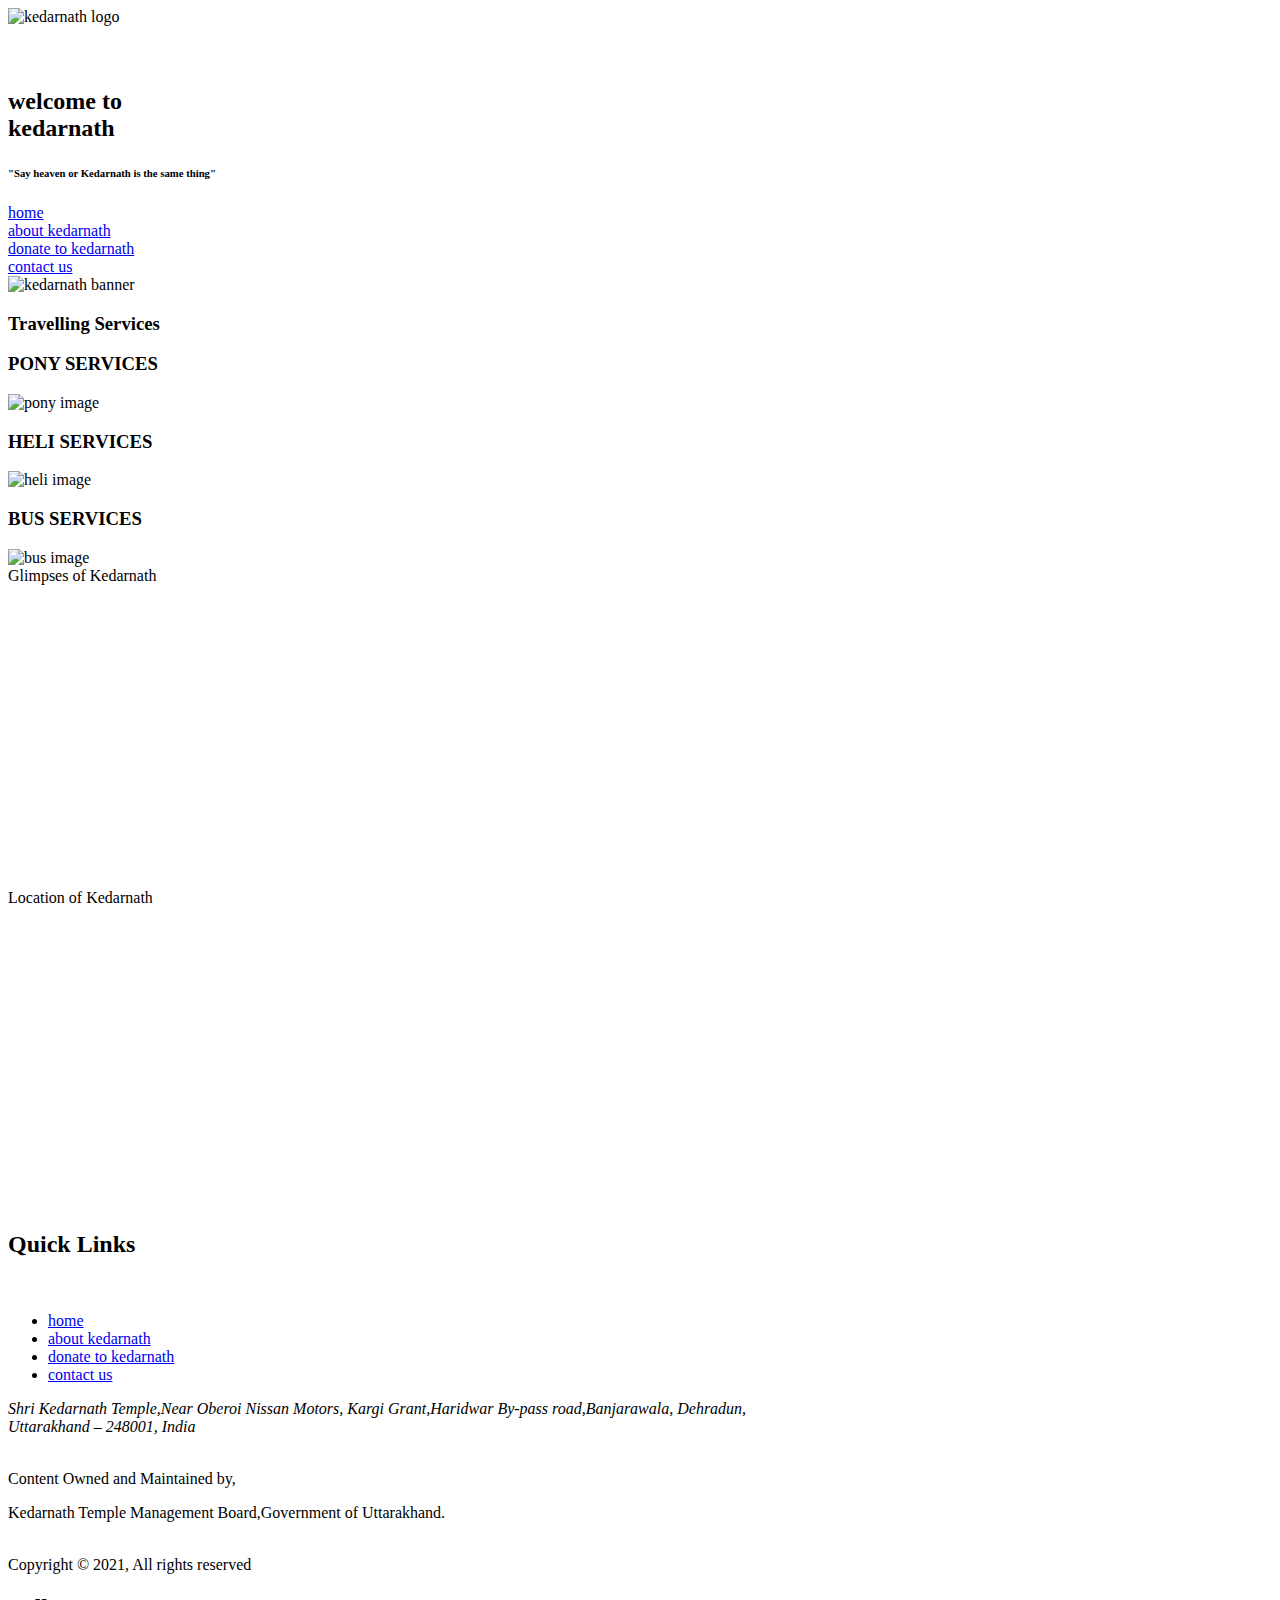
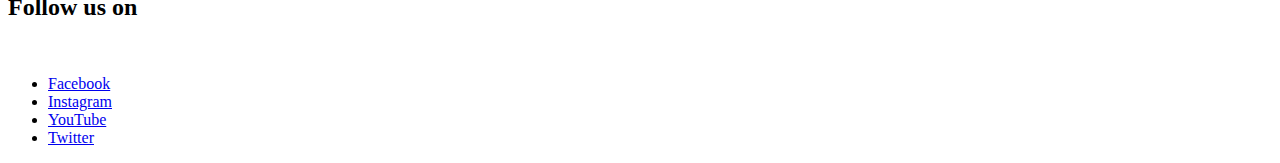
==== index.html @ 9d66b1e1 "Rename home.html to index.html" ====
<!DOCTYPE html>
<html>
    <head>
        <title>Home Page</title>
        <link href="../kedarnathwebsite/css/960_12_col.css" rel="stylesheet" type="text/css">
        <link href="../kedarnathwebsite/css/home.css" rel="stylesheet" type="text/css">
    </head>
    <body>
        <div class="container_12">
            <header>
                <div class="grid_4">
                    <img src="../kedarnathwebsite/img/kedarnath-logo.jpg" alt="kedarnath logo" width="300px" height="210px" class="logo">  
                    
                </div>
                <div class="grid_8 headingb">
                    <svg width="40" height="38" id="stroke1">
                        <line stroke="white" stroke-width="10" x1=0 y1=0 x2=0 y2=38></line> 
                    </svg>
                    <svg width="40" height="38" id="stroke2">
                        <line stroke="white" stroke-width="10" x1=0 y1=0 x2=0 y2=38></line> 
                    </svg>
                    <h2 class="headingm border">welcome to<br>kedarnath</h2>
                    <h6 id="quoteok">"Say heaven or Kedarnath is the same thing"</h6>
                </div>
                <div class="clear"></div>
            </header>
            <nav>
                <div class="grid_3 navi"><a href="home.html" class="navnamehover">home</a></div>
                <div class="grid_3 navi"><a href="about.html" class="navnamehover">about kedarnath</a></div>
                <div class="grid_3 navi"><a href="donate.html" class="navnamehover">donate to kedarnath</a></div>
                <div class="grid_3 navi"><a href="contact.html" class="navnamehover">contact us</a></div>
                <div class="clear"></div>
            </nav>
            <section id="bannerw">
                <div class="grid_12">
                    <img src="../kedarnathwebsite/img/kedarnath-banner.jpg" width="938px" height="300px" alt="kedarnath banner" class="banner">
                </div>
                <div class="clear"></div>
            </section>
            <section id="travelling">
                <h3 class="travellingheading">Travelling Services</h3>
                <div class="grid_4 services1">
                    <h3 class="marginservices">PONY SERVICES</h3>
                    <img src="../kedarnathwebsite/img/pony.jfif" id="ponyhover" alt="pony image" width="300px" height="200px" class="imgmargin">
                </div>
                <div class="grid_4 services2">
                    <h3 class="marginservices">HELI SERVICES</h3>
                    <img src="../kedarnathwebsite/img/heli.jpg" id="helihover" alt="heli image" width="300px" height="200px" class="imgmargin">
                </div>
                <div class="grid_4 services3">
                    <h3 class="marginservices">BUS SERVICES</h3>
                    <img src="../kedarnathwebsite/img/bus.jpg" id="bushover" alt="bus image" width="300px" height="200px" class="imgmargin">
                </div>
                <div class="clear services"></div>            
            </section>
            <section id="media">
                <div class="grid_6 video">
                    <div id="videoh">Glimpses of Kedarnath</div>
                    <iframe width="468.5" height="300" src="https://www.youtube.com/embed/ZluP0497uEY" title="YouTube video player" frameborder="0" allow="accelerometer; autoplay; clipboard-write; encrypted-media; gyroscope; picture-in-picture" allowfullscreen></iframe>
                </div>
                <div class="grid_6 map">
                    <div id="maph">Location of Kedarnath</div>
                    <iframe src="https://www.google.com/maps/embed?pb=!1m18!1m12!1m3!1d3429.401176511889!2d79.0647063144379!3d30.73523078163624!2m3!1f0!2f0!3f0!3m2!1i1024!2i768!4f13.1!3m3!1m2!1s0x39083ee08aa6b0b5%3A0xdbbdae8b9602ee02!2sKedarnath%20Temple!5e0!3m2!1sen!2sin!4v1613142545818!5m2!1sen!2sin" width="468.5" height="300" frameborder="0" style="border:0;" allowfullscreen="" aria-hidden="false" tabindex="0"></iframe>
                </div>
                <div class="clear"></div>
            </section>
            <footer>
                <div class="grid_3">
                    <h2 id="quickh">Quick Links</h2><br>
                    <ul id="hadcm">
                        <li><a href="home.html" >home</a></li>
                        <li><a href="about.html">about kedarnath</a></li>
                        <li><a href="donate.html">donate to kedarnath</a></li>
                        <li><a href="contact.html">contact us</a></li>
                    </ul> 
                </div>
                <div class="grid_6 addressw">
                    <p><address id="addressm">Shri Kedarnath Temple,Near Oberoi Nissan Motors, 
                        Kargi Grant,Haridwar By-pass road,Banjarawala,
                        Dehradun,<br>Uttarakhand – 248001, India<br>
                        </address>
                        <br>
                        <div id="contentm"><p>Content Owned and Maintained by,</p></div>
                        <div id="kedarnathm"><p>Kedarnath Temple Management Board,Government of Uttarakhand.</p></div><br>
                        <div id="copym">Copyright &copy; 2021, All rights reserved</div> 
                    </p>
                </div>
                <div class="grid_3 followw">
                    <h2 id="followh">Follow us on</h2><br>
                        <ul id="fiytm">
                            <li><a href="facebook.html" >Facebook</a></li>
                            <li><a href="instagram.html" >Instagram</a></li>
                            <li><a href="youtube.html" >YouTube</a></li>
                            <li><a href="twitter.html" >Twitter</a></li>
                        </ul>
                </div>
                <div class="clear"></div>      
            </footer>
        </div>
    </body>
</html>
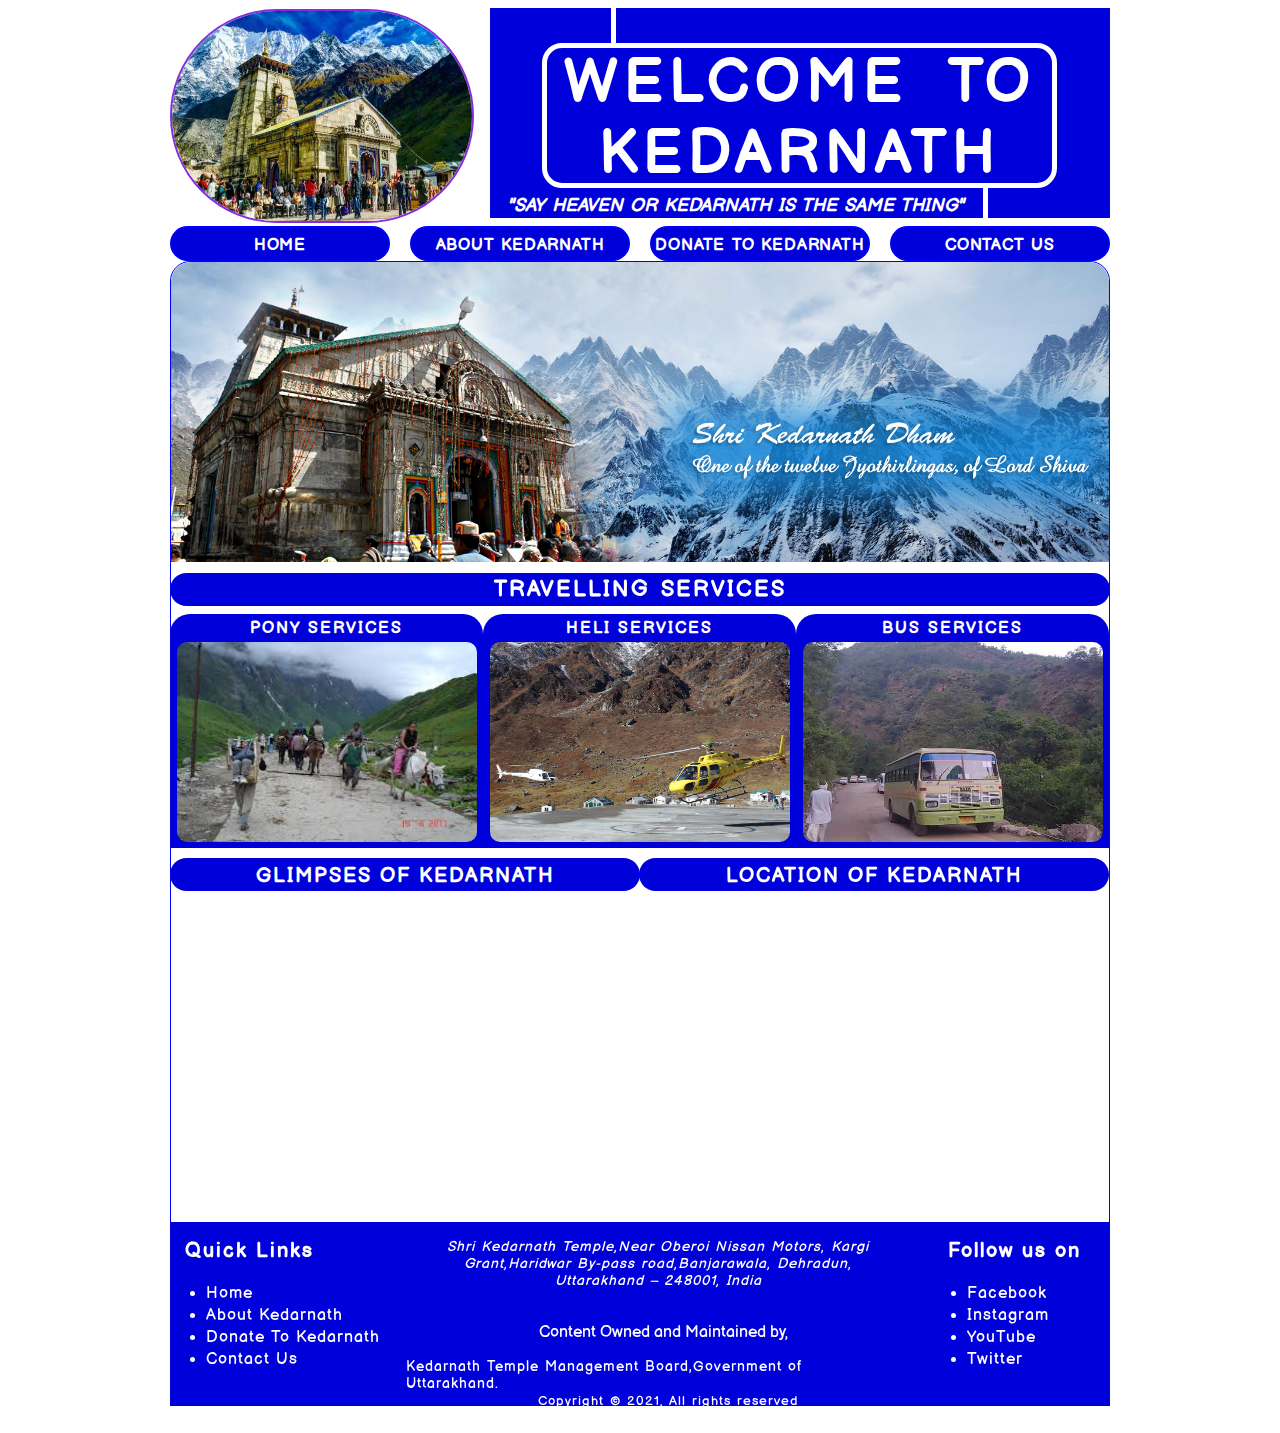
==== commit ce47e0af: "Update index.html" ====
--- a/index.html
+++ b/index.html
@@ -2,14 +2,14 @@
 <html>
     <head>
         <title>Home Page</title>
-        <link href="../kedarnathwebsite/css/960_12_col.css" rel="stylesheet" type="text/css">
-        <link href="../kedarnathwebsite/css/home.css" rel="stylesheet" type="text/css">
+        <link href="css/960_12_col.css" rel="stylesheet" type="text/css">
+        <link href="css/home.css" rel="stylesheet" type="text/css">
     </head>
     <body>
         <div class="container_12">
             <header>
                 <div class="grid_4">
-                    <img src="../kedarnathwebsite/img/kedarnath-logo.jpg" alt="kedarnath logo" width="300px" height="210px" class="logo">  
+                    <img src="img/kedarnath-logo.jpg" alt="kedarnath logo" width="300px" height="210px" class="logo">  
                     
                 </div>
                 <div class="grid_8 headingb">
@@ -33,7 +33,7 @@
             </nav>
             <section id="bannerw">
                 <div class="grid_12">
-                    <img src="../kedarnathwebsite/img/kedarnath-banner.jpg" width="938px" height="300px" alt="kedarnath banner" class="banner">
+                    <img src="img/kedarnath-banner.jpg" width="938px" height="300px" alt="kedarnath banner" class="banner">
                 </div>
                 <div class="clear"></div>
             </section>
@@ -41,15 +41,15 @@
                 <h3 class="travellingheading">Travelling Services</h3>
                 <div class="grid_4 services1">
                     <h3 class="marginservices">PONY SERVICES</h3>
-                    <img src="../kedarnathwebsite/img/pony.jfif" id="ponyhover" alt="pony image" width="300px" height="200px" class="imgmargin">
+                    <img src="img/pony.jfif" id="ponyhover" alt="pony image" width="300px" height="200px" class="imgmargin">
                 </div>
                 <div class="grid_4 services2">
                     <h3 class="marginservices">HELI SERVICES</h3>
-                    <img src="../kedarnathwebsite/img/heli.jpg" id="helihover" alt="heli image" width="300px" height="200px" class="imgmargin">
+                    <img src="img/heli.jpg" id="helihover" alt="heli image" width="300px" height="200px" class="imgmargin">
                 </div>
                 <div class="grid_4 services3">
                     <h3 class="marginservices">BUS SERVICES</h3>
-                    <img src="../kedarnathwebsite/img/bus.jpg" id="bushover" alt="bus image" width="300px" height="200px" class="imgmargin">
+                    <img src="img/bus.jpg" id="bushover" alt="bus image" width="300px" height="200px" class="imgmargin">
                 </div>
                 <div class="clear services"></div>            
             </section>
--- a/css/960_12_col.css
+++ b/css/960_12_col.css
@@ -0,0 +1,358 @@
+/*
+  960 Grid System ~ Core CSS.
+  Learn more ~ http://960.gs/
+
+  Licensed under GPL and MIT.
+*/
+
+/*
+  Forces backgrounds to span full width,
+  even if there is horizontal scrolling.
+  Increase this if your layout is wider.
+
+  Note: IE6 works fine without this fix.
+*/
+
+body {
+  min-width: 960px;
+}
+
+/* `Container
+----------------------------------------------------------------------------------------------------*/
+
+.container_12 {
+  margin-left: auto;
+  margin-right: auto;
+  width: 960px;
+}
+
+/* `Grid >> Global
+----------------------------------------------------------------------------------------------------*/
+
+.grid_1,
+.grid_2,
+.grid_3,
+.grid_4,
+.grid_5,
+.grid_6,
+.grid_7,
+.grid_8,
+.grid_9,
+.grid_10,
+.grid_11,
+.grid_12 {
+  display: inline;
+  float: left;
+  margin-left: 10px;
+  margin-right: 10px;
+}
+
+.push_1, .pull_1,
+.push_2, .pull_2,
+.push_3, .pull_3,
+.push_4, .pull_4,
+.push_5, .pull_5,
+.push_6, .pull_6,
+.push_7, .pull_7,
+.push_8, .pull_8,
+.push_9, .pull_9,
+.push_10, .pull_10,
+.push_11, .pull_11 {
+  position: relative;
+}
+
+/* `Grid >> Children (Alpha ~ First, Omega ~ Last)
+----------------------------------------------------------------------------------------------------*/
+
+.alpha {
+  margin-left: 0;
+}
+
+.omega {
+  margin-right: 0;
+}
+
+/* `Grid >> 12 Columns
+----------------------------------------------------------------------------------------------------*/
+
+.container_12 .grid_1 {
+  width: 60px;
+}
+
+.container_12 .grid_2 {
+  width: 140px;
+}
+
+.container_12 .grid_3 {
+  width: 220px;
+  float: left;
+}
+
+.container_12 .grid_4 {
+  width: 300px;
+}
+
+.container_12 .grid_5 {
+  width: 380px;
+}
+
+.container_12 .grid_6 {
+  width: 460px;
+}
+
+.container_12 .grid_7 {
+  width: 540px;
+}
+
+.container_12 .grid_8 {
+  width: 620px;
+}
+
+.container_12 .grid_9 {
+  width: 700px;
+}
+
+.container_12 .grid_10 {
+  width: 780px;
+}
+
+.container_12 .grid_11 {
+  width: 860px;
+}
+
+.container_12 .grid_12 {
+  width: 940px;
+}
+
+/* `Prefix Extra Space >> 12 Columns
+----------------------------------------------------------------------------------------------------*/
+
+.container_12 .prefix_1 {
+  padding-left: 80px;
+}
+
+.container_12 .prefix_2 {
+  padding-left: 160px;
+}
+
+.container_12 .prefix_3 {
+  padding-left: 240px;
+}
+
+.container_12 .prefix_4 {
+  padding-left: 320px;
+}
+
+.container_12 .prefix_5 {
+  padding-left: 400px;
+}
+
+.container_12 .prefix_6 {
+  padding-left: 480px;
+}
+
+.container_12 .prefix_7 {
+  padding-left: 560px;
+}
+
+.container_12 .prefix_8 {
+  padding-left: 640px;
+}
+
+.container_12 .prefix_9 {
+  padding-left: 720px;
+}
+
+.container_12 .prefix_10 {
+  padding-left: 800px;
+}
+
+.container_12 .prefix_11 {
+  padding-left: 880px;
+}
+
+/* `Suffix Extra Space >> 12 Columns
+----------------------------------------------------------------------------------------------------*/
+
+.container_12 .suffix_1 {
+  padding-right: 80px;
+}
+
+.container_12 .suffix_2 {
+  padding-right: 160px;
+}
+
+.container_12 .suffix_3 {
+  padding-right: 240px;
+}
+
+.container_12 .suffix_4 {
+  padding-right: 320px;
+}
+
+.container_12 .suffix_5 {
+  padding-right: 400px;
+}
+
+.container_12 .suffix_6 {
+  padding-right: 480px;
+}
+
+.container_12 .suffix_7 {
+  padding-right: 560px;
+}
+
+.container_12 .suffix_8 {
+  padding-right: 640px;
+}
+
+.container_12 .suffix_9 {
+  padding-right: 720px;
+}
+
+.container_12 .suffix_10 {
+  padding-right: 800px;
+}
+
+.container_12 .suffix_11 {
+  padding-right: 880px;
+}
+
+/* `Push Space >> 12 Columns
+----------------------------------------------------------------------------------------------------*/
+
+.container_12 .push_1 {
+  left: 80px;
+}
+
+.container_12 .push_2 {
+  left: 160px;
+}
+
+.container_12 .push_3 {
+  left: 240px;
+}
+
+.container_12 .push_4 {
+  left: 320px;
+}
+
+.container_12 .push_5 {
+  left: 400px;
+}
+
+.container_12 .push_6 {
+  left: 480px;
+}
+
+.container_12 .push_7 {
+  left: 560px;
+}
+
+.container_12 .push_8 {
+  left: 640px;
+}
+
+.container_12 .push_9 {
+  left: 720px;
+}
+
+.container_12 .push_10 {
+  left: 800px;
+}
+
+.container_12 .push_11 {
+  left: 880px;
+}
+
+/* `Pull Space >> 12 Columns
+----------------------------------------------------------------------------------------------------*/
+
+.container_12 .pull_1 {
+  left: -80px;
+}
+
+.container_12 .pull_2 {
+  left: -160px;
+}
+
+.container_12 .pull_3 {
+  left: -240px;
+}
+
+.container_12 .pull_4 {
+  left: -320px;
+}
+
+.container_12 .pull_5 {
+  left: -400px;
+}
+
+.container_12 .pull_6 {
+  left: -480px;
+}
+
+.container_12 .pull_7 {
+  left: -560px;
+}
+
+.container_12 .pull_8 {
+  left: -640px;
+}
+
+.container_12 .pull_9 {
+  left: -720px;
+}
+
+.container_12 .pull_10 {
+  left: -800px;
+}
+
+.container_12 .pull_11 {
+  left: -880px;
+}
+
+/* `Clear Floated Elements
+----------------------------------------------------------------------------------------------------*/
+
+/* http://sonspring.com/journal/clearing-floats */
+
+.clear {
+  clear: both;
+  display: block;
+  overflow: hidden;
+  visibility: hidden;
+  width: 0;
+  height: 0;
+}
+
+/* http://www.yuiblog.com/blog/2010/09/27/clearfix-reloaded-overflowhidden-demystified */
+
+.clearfix:before,
+.clearfix:after,
+.container_12:before,
+.container_12:after {
+  content: '.';
+  display: block;
+  overflow: hidden;
+  visibility: hidden;
+  font-size: 0;
+  line-height: 0;
+  width: 0;
+  height: 0;
+}
+
+.clearfix:after,
+.container_12:after {
+  clear: both;
+}
+
+/*
+  The following zoom:1 rule is specifically for IE6 + IE7.
+  Move to separate stylesheet if invalid CSS is a problem.
+*/
+
+.clearfix,
+.container_12 {
+  zoom: 1;
+}--- a/css/home.css
+++ b/css/home.css
@@ -0,0 +1,366 @@
+#ponyhover:hover{
+    transform: scale(1.05);
+    transition:  1s;
+}
+
+#helihover:hover{
+    transform: scale(1.08);
+    transition:  1s;
+}
+
+#bushover:hover{
+    transform: scale(1.05);
+    transition:  1s;
+}
+
+.logo{
+    border:2px solid blueviolet;
+    border-radius: 150px;
+    margin-top:1px ;
+    /* box-shadow: 11px 6px 3px gainsboro; */
+}
+
+.headingb{
+    width:620px;
+    height: 210px;
+    /* margin-left: -2px; */
+    background-color    :#0000da;
+    /* font-family: Quicksand-BoldItalic; */
+    /* border-radius:20px ; */
+}
+
+#stroke1{
+    margin-left: 121px;
+    margin-bottom: 179px;
+}
+
+
+#stroke2{
+    margin-left: 328px;
+    margin-top: 178px;
+}
+.headingm{
+    font-size: 59px;
+    font-weight: bolder;
+    color:white;
+    text-align: center;
+    text-transform: uppercase;
+    font-family: hussar;
+    margin-top: -186px;
+    word-spacing: 20px;
+    letter-spacing: 6px;
+    padding: -1px;
+    border-radius:20px ;
+} 
+
+.border{
+    width: 515px;
+    height: 145px;
+    margin-left: 52px;
+    box-sizing: border-box;
+    border: 5px solid white;
+    /* border-top-left-radius: 15px;
+    border-bottom-right-radius: 15px; */
+
+}
+
+#quoteok{
+    font-size: 18px;
+    font-style: italic;
+    font-weight: bolder;
+    color:white;
+    text-align: center;
+    text-transform: uppercase;
+    font-family: hussar;
+    margin-top: -42px;
+    margin-left: -130px;
+    word-spacing: 2px;
+}
+@font-face {
+    src: url(../fonts/BalsamiqSans-Regular.ttf);
+    font-family: hussar;
+}
+
+.navi{
+    width: 220px;
+    height:35px;
+    background-color    : #0000DA;
+    text-transform: uppercase;
+    text-align: center;
+    padding-top: 8px;
+    margin-top: -1px;
+    font-family: hussar;
+    font-weight: bold;
+    font-size: 16px;
+    box-sizing: border-box;
+    border-width: 2px 2px 0.5px;
+    border-style: solid;
+    border-color: blue;
+    cursor: pointer;
+    letter-spacing: 0.8px;
+    word-spacing: 2px;
+    border-radius: 20px;
+}
+
+.navi a {
+    text-decoration: none;
+    color: white;
+}
+
+.navi:hover{
+    background-color: yellow;
+    transition: 0.5s ease-in-out;
+    color: white;
+}
+
+/* .navi:hover{
+    background-color: yellow;
+} */
+
+ /* a{
+    text-decoration: none;
+    color: white;
+}
+*/
+ .navi a:hover{
+    color: blue;
+} 
+
+#bannerw{
+    width: 938px;
+    height: 985px;
+    border: 1px solid blue;
+    margin-left: 10px;
+    margin-top: 0px;
+    border-radius: 20px;
+}
+
+.banner{
+    margin-left: -10px;
+    border-top-left-radius: 20px;
+    border-top-right-radius: 20px;
+}
+
+.travellingheading{
+    width: 940px;
+    height: 30px;
+    margin-top: -675px;
+    margin-left: 10px;
+    background-color: #0000da;
+    color: white;
+    text-align: center;
+    font-family: hussar;
+    font-size:22px;
+    padding-top: 3px ;
+    text-transform: uppercase;
+    letter-spacing: 2px;
+    word-spacing: 3px;
+    border-radius: 20px;
+}
+
+.services1{
+    /* float:left; */
+    background-color: #0000da;
+    color: white;
+    font-family: hussar;
+    font-size: 14px;
+    /* text-align: center; */
+    margin-top: -14px;
+    width:60px;
+    height: 230px;
+    margin-right: -10px;
+    padding:2px 6.5px;
+    letter-spacing: 2px;
+    word-spacing: 1px;
+    /* border-radius: 20px; */
+    border-top-left-radius: 20px;
+    border-top-right-radius: 20px;
+}
+.services2{
+    /* float:left; */
+    background-color: #0000da;
+    color: white;
+    font-family: hussar;
+    font-size: 14px;
+    /* text-align: center; */
+    margin-top: -14px;
+    width:75px;
+    height: 230px;
+    padding:2px 6.5px;
+    margin-right: -10px;
+    letter-spacing: 2px;
+    word-spacing: 1px;
+    /* border-radius: 20px; */
+    border-top-left-radius: 20px;
+    border-top-right-radius: 20px;
+}
+.services3{
+    /* float:left; */
+    background-color: #0000da;
+    color: white;
+    font-family: hussar;
+    font-size: 14px;
+    /* text-align: center; */
+    margin-top: -14px;
+    width:75px;
+    height: 230px;
+    padding:2px 6.5px;
+    letter-spacing: 2px;
+    word-spacing: 1px;
+    /* border-radius: 20px; */
+    margin-right: -10px;
+    border-top-left-radius: 20px;
+    border-top-right-radius: 20px;
+}
+.imgmargin{
+    margin-top: -12px;
+    border-radius: 10px;
+}
+
+.marginservices{
+    margin-top: 2px;
+    /* margin-left: 10px; */
+    text-align: center;
+}
+#videoh{
+    width: 470px;
+    height: 27px;
+    text-align: center;
+    text-transform: uppercase;
+    color: white;
+    background-color: #0000da;
+    font-family: hussar;
+    font-size: 20px;
+    font-weight: bold;
+    padding-top: 6px;
+    margin-left: -1px;
+    letter-spacing: 2px;
+    word-spacing: 1px;
+    border-radius: 20px;
+}
+
+#maph{
+    width: 470px;
+    height: 27px;
+    text-align: center;
+    text-transform: uppercase;
+    color: white;
+    background-color: #0000da;
+    font-family: hussar;
+    font-size: 20px;
+    font-weight: bold;
+    padding-top: 6px;
+    margin-top: -px;
+    letter-spacing: 2px;
+    word-spacing: 1px;
+    border-radius: 20px;
+    margin-left: -1px;
+}
+
+.video{
+    width: 460px;
+    height: 334px;
+    margin-top: 10px;
+    margin-left: 11px;
+    /* box-shadow: 11px 6px 3px gainsboro; */
+}
+
+
+.map{
+    width: 460px;
+    height: 334px;
+     margin-top: -334px;
+     margin-left: 480px;
+     /* box-shadow: -11px 6px 3px gainsboro; */
+
+
+}
+
+
+footer{
+    background-color: #0000da;
+    color: white;
+    margin-left: 10px;
+    width: 940px;
+    height: 184px;
+    margin-top: 30px;
+}
+
+footer a{
+    color: white;
+    text-decoration: none;
+}
+ footer a:hover{
+     color: yellow;
+ }
+#quickh{
+    font-family: hussar;
+    font-size: 20px;
+    margin-left:5px ;
+    letter-spacing: 2px;
+    word-spacing: 1px;
+}
+
+#hadcm{
+    margin-left: -14px;
+    margin-top: -14px;
+    text-transform: capitalize;
+    font-family: hussar;
+    letter-spacing: 1px;
+    word-spacing: 1px;
+    line-height: 22px;
+}
+
+.addressw{
+    margin-left: 28px ;
+}
+#addressm{
+    text-align: center;
+    width: 440px;
+    font-family: hussar;
+    font-size: 14px;
+    letter-spacing: 1px;
+    word-spacing: 1px;
+}
+
+#contentm{
+    margin-left: 101px;
+    font-family: hussar;
+    font-size: 16px;
+
+}
+
+#kedarnathm{
+    font-family: hussar;
+    font-size: 14px;
+    margin-left: -32px;
+    letter-spacing: 1px;
+    word-spacing: 1px;
+}
+#copym{
+    text-align: center;
+    margin-top: -31px;
+    font-family: hussar;
+    font-size: 13px;
+    letter-spacing: 1px;
+    word-spacing: 1px;
+}
+.followw{
+    margin-left: -33px;
+}
+#followh{
+    margin-left: 73px;
+    font-family: hussar;
+    font-size: 20px;
+    letter-spacing: 2px;
+    word-spacing: 1px;
+}
+
+#fiytm{
+    margin-left: 52px;
+    margin-top: -14px;
+    font-family: hussar;
+    letter-spacing: 1px;
+    word-spacing: 1px;
+    line-height: 22px;
+}